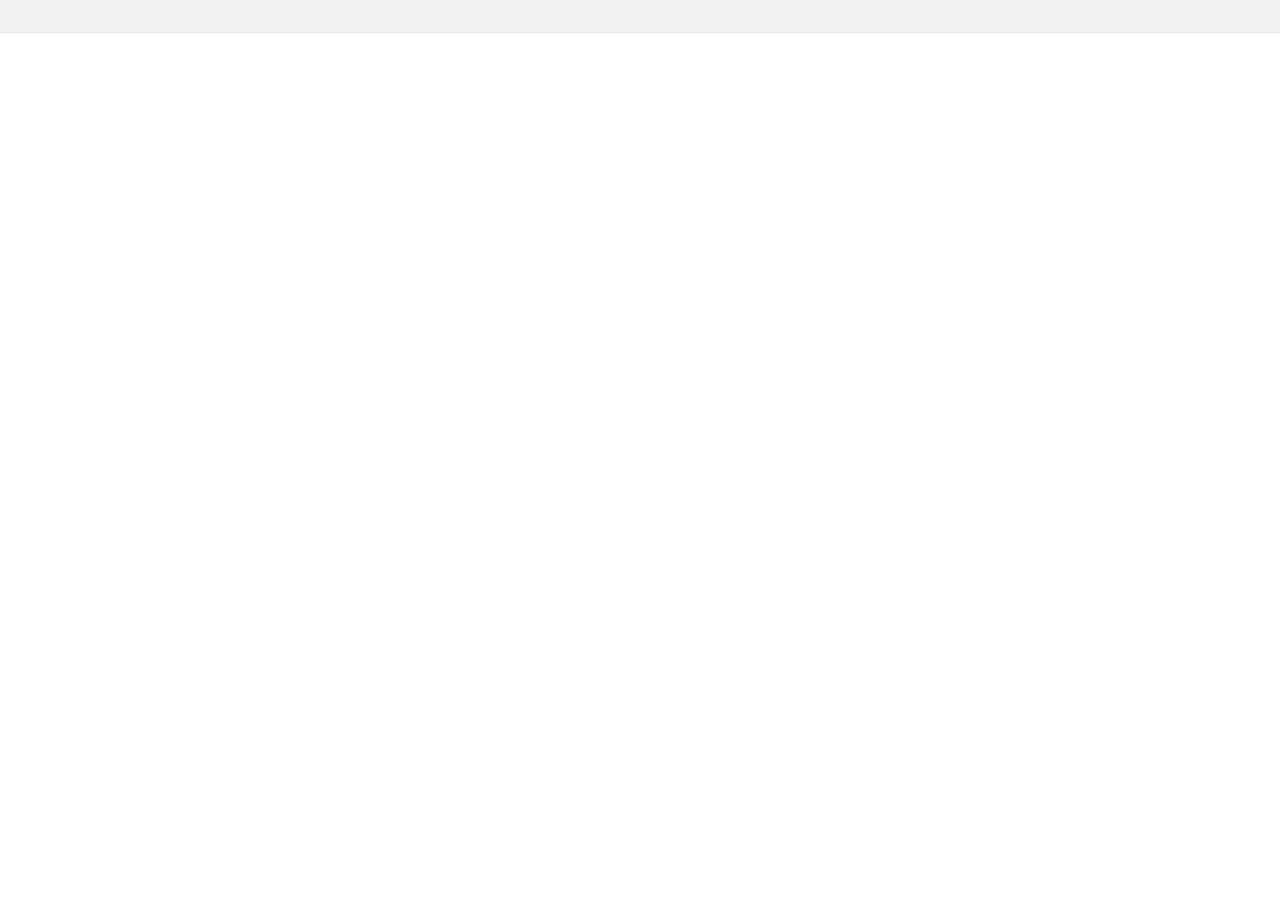
==== index.html @ cc5d139d "Update index.html" ====
<html>
	<head>
		<meta charset="utf-8">
		<link rel="stylesheet" type="text/css" href="/css/styles.css">
		<title>Новая вкладка</title>
	</head>
	<body>
		<div class="bookmarks">
			<div class="vertical-align">
				<a href="https://vk.com" class="bookmark"><div class="icon vk"></div></a>
				<a href="https://facebook.com" class="bookmark"><div class="icon fb"></div></a>
				<a href="https://mail.google.com/" class="bookmark"><div class="icon gmail"></div></a>
				<a href="https://trello.com" class="bookmark"><div class="icon trello"></div></a>
				<a href="https://drive.google.com/" class="bookmark"><div class="icon drive"></div></a>
				<a href="https://www.toggl.com/app/timer" class="bookmark"><div class="icon toggl"></div></a>
				<a href="https://docs.google.com/spreadsheets/d/1sOzPX04vDB8xUi25dCDXyPjf7UaehqSEmhseMAmFexI/edit" class="bookmark"><div class="icon sheet"></div></a>
			</div>
		</div>
	</body>
</html>
---- css/styles.css ----
body {
	margin: 0;
	padding: 0;
}

.bookmarks {
	background-color: #f2f2f2;
	height: 32px;
	border-bottom: 1px solid #e6e6e6;
	text-align: center;
	cursor: default;
}

.vertical-align {
	margin: auto;
	height: 32px;
	width: 400px;

}

.bookmark {
	display: inline-block;
	width: 24px;
	height: 16px;
	border-radius: 2px;
	padding: 2px 0;
	transition: background-color 0.2s;
	position: relative;
	top: 50%;
	transform: translateY(-50%);
	cursor: default;
}

.bookmark:hover {
	background-color: #e2e2e2;
}

.icon {
	display: inline-block;
	width: 16px;
	height: 16px;
	background-size: 100%;
	background-image: url(/Users/khapankov/Documents/Personal/startpage/images/vk.ico);
}

.vk {
	background-image: url(/Users/khapankov/Documents/Personal/startpage/images/vk.ico);
}

.fb {
	background-image: url(/Users/khapankov/Documents/Personal/startpage/images/facebook.ico);
}

.gmail {
	background-image: url(/Users/khapankov/Documents/Personal/startpage/images/gmail.ico);
}

.trello {
	background-image: url(/Users/khapankov/Documents/Personal/startpage/images/trello.png);
}

.drive {
	background-image: url(/Users/khapankov/Documents/Personal/startpage/images/drive.ico);
}

.toggl {
	background-image: url(/Users/khapankov/Documents/Personal/startpage/images/toggl.ico);
}

.sheet {
	background-image: url(/Users/khapankov/Documents/Personal/startpage/images/sheets.png);
}
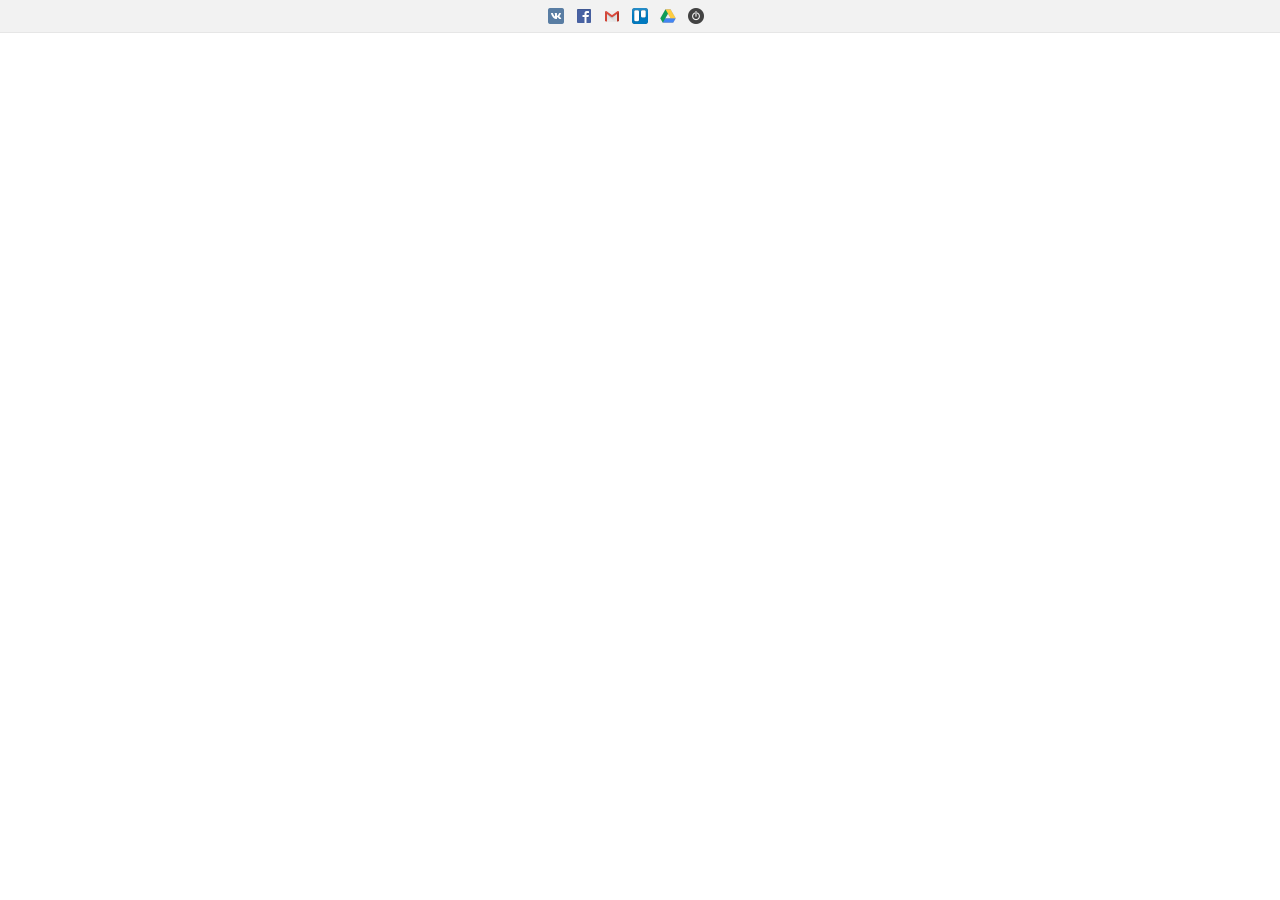
==== commit 994d3a84: "2" ====
--- a/index.html
+++ b/index.html
@@ -17,4 +17,4 @@
 			</div>
 		</div>
 	</body>
-</html>
+</html>--- a/css/styles.css
+++ b/css/styles.css
@@ -40,33 +40,33 @@
 	width: 16px;
 	height: 16px;
 	background-size: 100%;
-	background-image: url(/Users/khapankov/Documents/Personal/startpage/images/vk.ico);
+	background-image: url(../images/vk.ico);
 }
 
 .vk {
-	background-image: url(/Users/khapankov/Documents/Personal/startpage/images/vk.ico);
+	background-image: url(../images/vk.ico);
 }
 
 .fb {
-	background-image: url(/Users/khapankov/Documents/Personal/startpage/images/facebook.ico);
+	background-image: url(../images/facebook.ico);
 }
 
 .gmail {
-	background-image: url(/Users/khapankov/Documents/Personal/startpage/images/gmail.ico);
+	background-image: url(../images/gmail.ico);
 }
 
 .trello {
-	background-image: url(/Users/khapankov/Documents/Personal/startpage/images/trello.png);
+	background-image: url(../images/trello.png);
 }
 
 .drive {
-	background-image: url(/Users/khapankov/Documents/Personal/startpage/images/drive.ico);
+	background-image: url(../images/drive.ico);
 }
 
 .toggl {
-	background-image: url(/Users/khapankov/Documents/Personal/startpage/images/toggl.ico);
+	background-image: url(../images/toggl.ico);
 }
 
 .sheet {
-	background-image: url(/Users/khapankov/Documents/Personal/startpage/images/sheets.png);
+	background-image: url(../sheets.png);
 }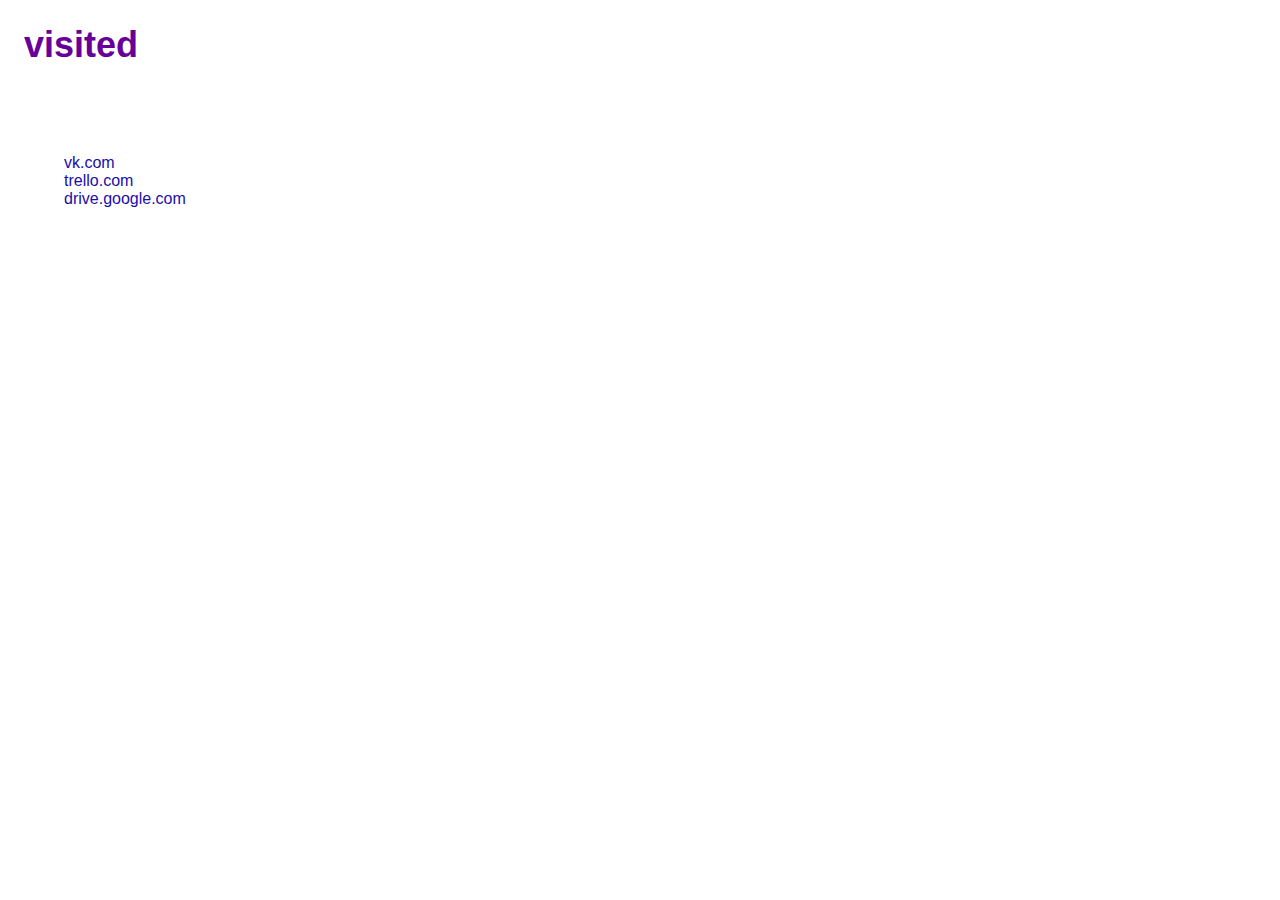
==== commit 7ba6dc79: "upd" ====
--- a/index.html
+++ b/index.html
@@ -2,19 +2,16 @@
 	<head>
 		<meta charset="utf-8">
 		<link rel="stylesheet" type="text/css" href="/css/styles.css">
-		<title>Новая вкладка</title>
+		<title>visited</title>
 	</head>
 	<body>
-		<div class="bookmarks">
-			<div class="vertical-align">
-				<a href="https://vk.com" class="bookmark"><div class="icon vk"></div></a>
-				<a href="https://facebook.com" class="bookmark"><div class="icon fb"></div></a>
-				<a href="https://mail.google.com/" class="bookmark"><div class="icon gmail"></div></a>
-				<a href="https://trello.com" class="bookmark"><div class="icon trello"></div></a>
-				<a href="https://drive.google.com/" class="bookmark"><div class="icon drive"></div></a>
-				<a href="https://www.toggl.com/app/timer" class="bookmark"><div class="icon toggl"></div></a>
-				<a href="https://docs.google.com/spreadsheets/d/1sOzPX04vDB8xUi25dCDXyPjf7UaehqSEmhseMAmFexI/edit" class="bookmark"><div class="icon sheet"></div></a>
-			</div>
+		<div class="logo">
+			<span>visited</span>
 		</div>
+		<ul class="links">
+			<li><a href="https://vk.com">vk.com</a></li>
+			<li><a href="https://trello.com">trello.com</a></li>
+			<li><a href="https://drive.google.com">drive.google.com</a></li>
+		</ul>
 	</body>
-</html>+</html>
--- a/css/styles.css
+++ b/css/styles.css
@@ -3,70 +3,24 @@
 	padding: 0;
 }
 
-.bookmarks {
-	background-color: #f2f2f2;
-	height: 32px;
-	border-bottom: 1px solid #e6e6e6;
-	text-align: center;
-	cursor: default;
+.logo {
+	padding: 24px;
+}
+.logo span{
+	font-family: arial, sans-serif;
+	font-weight: bold;
+	font-size: 36px;
+	color: #660099;
 }
 
-.vertical-align {
-	margin: auto;
-	height: 32px;
-	width: 400px;
-
+.links {
+	margin-top: 64px;
+	margin-left: 24px;
+	list-style: none;
 }
-
-.bookmark {
-	display: inline-block;
-	width: 24px;
-	height: 16px;
-	border-radius: 2px;
-	padding: 2px 0;
-	transition: background-color 0.2s;
-	position: relative;
-	top: 50%;
-	transform: translateY(-50%);
-	cursor: default;
-}
-
-.bookmark:hover {
-	background-color: #e2e2e2;
-}
-
-.icon {
-	display: inline-block;
-	width: 16px;
-	height: 16px;
-	background-size: 100%;
-	background-image: url(../images/vk.ico);
-}
-
-.vk {
-	background-image: url(../images/vk.ico);
-}
-
-.fb {
-	background-image: url(../images/facebook.ico);
-}
-
-.gmail {
-	background-image: url(../images/gmail.ico);
-}
-
-.trello {
-	background-image: url(../images/trello.png);
-}
-
-.drive {
-	background-image: url(../images/drive.ico);
-}
-
-.toggl {
-	background-image: url(../images/toggl.ico);
-}
-
-.sheet {
-	background-image: url(../sheets.png);
+.links a {
+	text-decoration: none;
+	font-family: arial, sans-serif;
+	font-size: 16px;
+	color: #1a0dab;
 }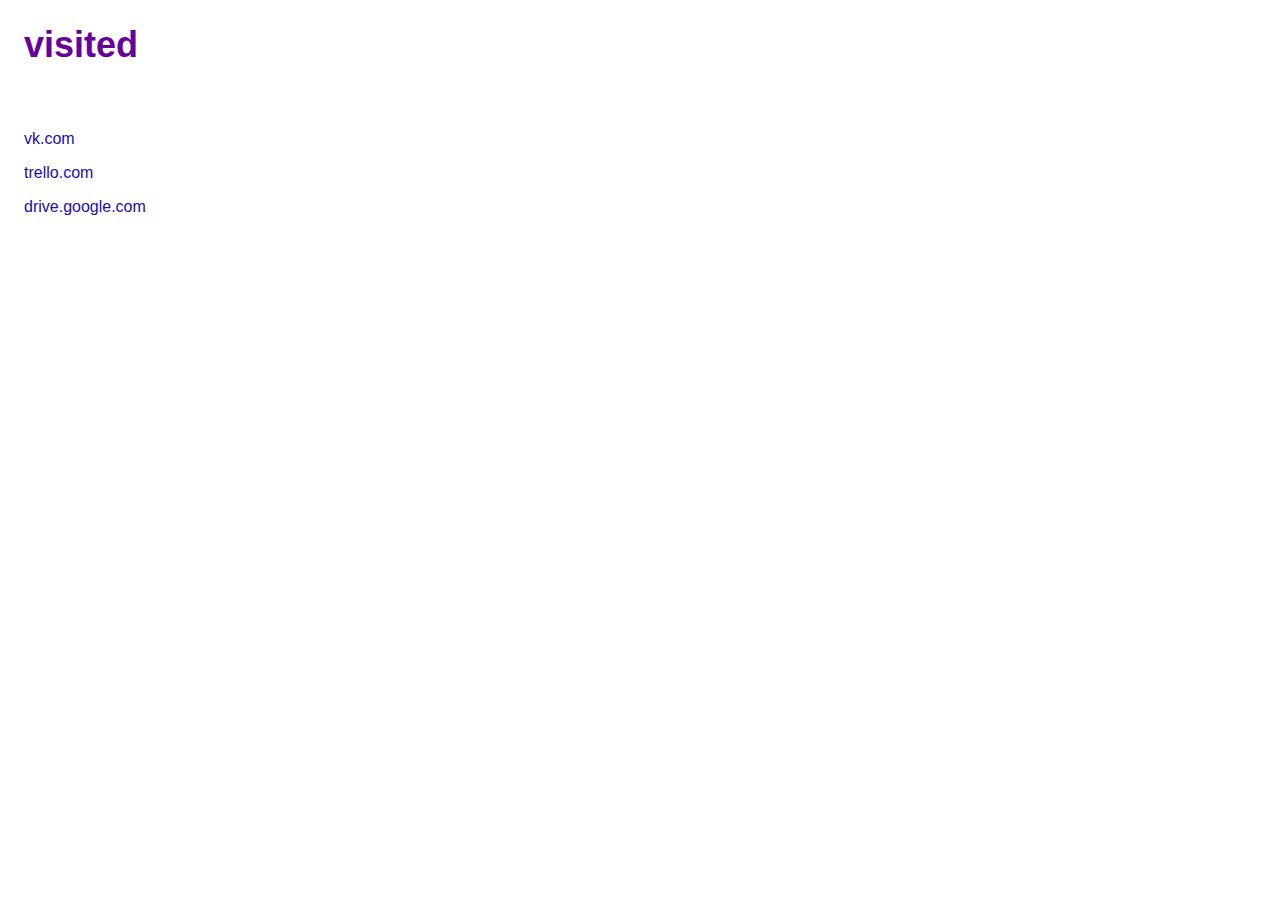
==== commit d0321552: "resp" ====
--- a/index.html
+++ b/index.html
@@ -1,6 +1,7 @@
 <html>
 	<head>
 		<meta charset="utf-8">
+		<meta name="viewport" content="width=device-width, initial-scale=1.0">
 		<link rel="stylesheet" type="text/css" href="/css/styles.css">
 		<title>visited</title>
 	</head>
--- a/css/styles.css
+++ b/css/styles.css
@@ -4,7 +4,7 @@
 }
 
 .logo {
-	padding: 24px;
+	margin: 24px;
 }
 .logo span{
 	font-family: arial, sans-serif;
@@ -17,6 +17,13 @@
 	margin-top: 64px;
 	margin-left: 24px;
 	list-style: none;
+	padding: 0;
+}
+.links li {
+	margin-bottom: 16px;
+}
+.links li:last-child {
+	margin: 0;
 }
 .links a {
 	text-decoration: none;
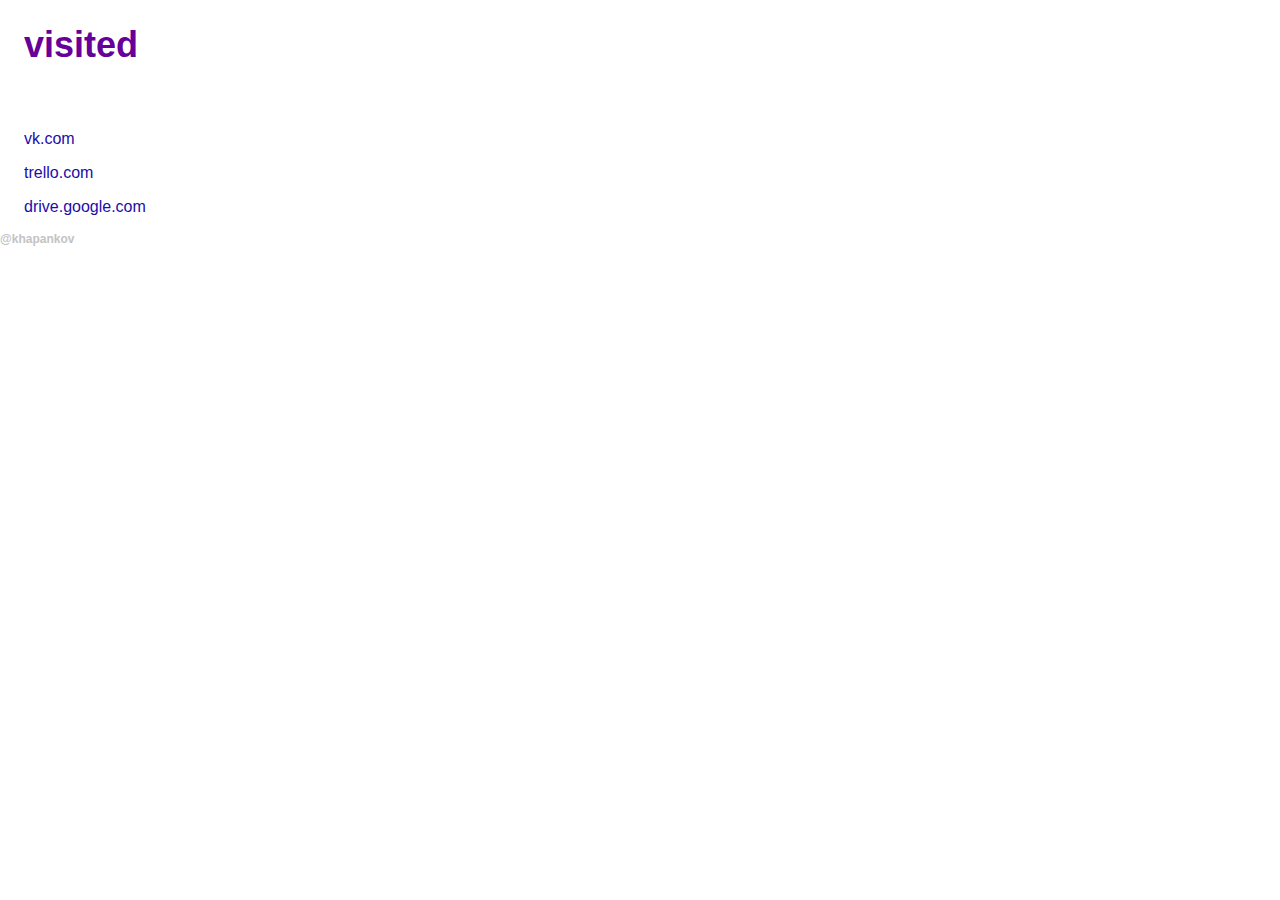
==== commit 7585e34f: "upd" ====
--- a/index.html
+++ b/index.html
@@ -14,5 +14,6 @@
 			<li><a href="https://trello.com">trello.com</a></li>
 			<li><a href="https://drive.google.com">drive.google.com</a></li>
 		</ul>
+		<span class="copyright">@khapankov</span>
 	</body>
 </html>
--- a/css/styles.css
+++ b/css/styles.css
@@ -1,14 +1,16 @@
 body {
 	margin: 0;
 	padding: 0;
+}
+span {
+	font-family: arial, sans-serif;
+	font-weight: bold;
 }
 
 .logo {
 	margin: 24px;
 }
 .logo span{
-	font-family: arial, sans-serif;
-	font-weight: bold;
 	font-size: 36px;
 	color: #660099;
 }
@@ -30,4 +32,9 @@
 	font-family: arial, sans-serif;
 	font-size: 16px;
 	color: #1a0dab;
+}
+
+.copyright {
+	font-size: 12px;
+	color: #c3c3c3;
 }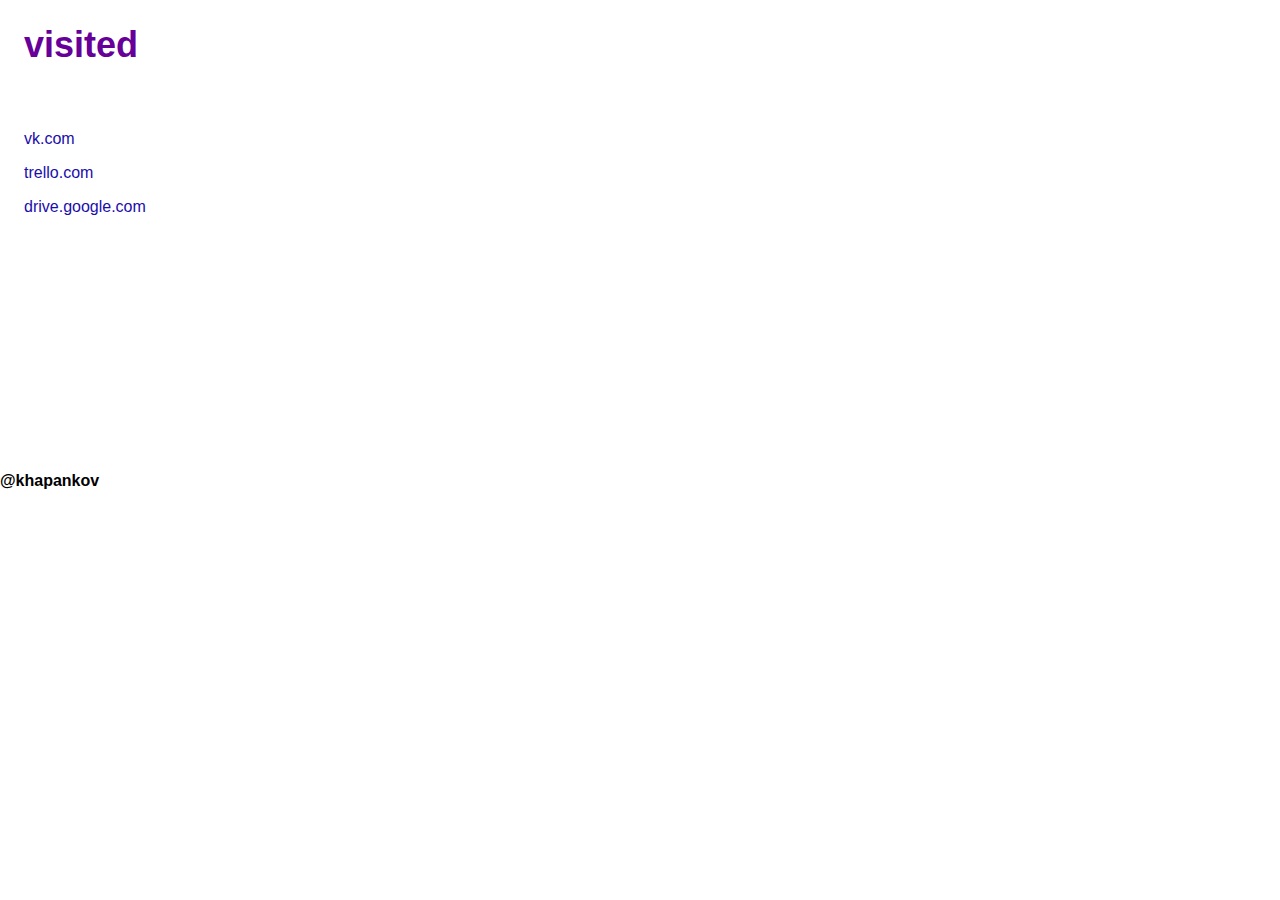
==== commit eabd8800: "upd" ====
--- a/index.html
+++ b/index.html
@@ -14,6 +14,7 @@
 			<li><a href="https://trello.com">trello.com</a></li>
 			<li><a href="https://drive.google.com">drive.google.com</a></li>
 		</ul>
-		<span class="copyright">@khapankov</span>
+		<div class="copyright"></div>
+		<span>@khapankov</span>
 	</body>
 </html>
--- a/css/styles.css
+++ b/css/styles.css
@@ -35,6 +35,10 @@
 }
 
 .copyright {
+	margin-top: 256px;
+	margin-left: 24px;
+}
+.copyright span {
 	font-size: 12px;
 	color: #c3c3c3;
 }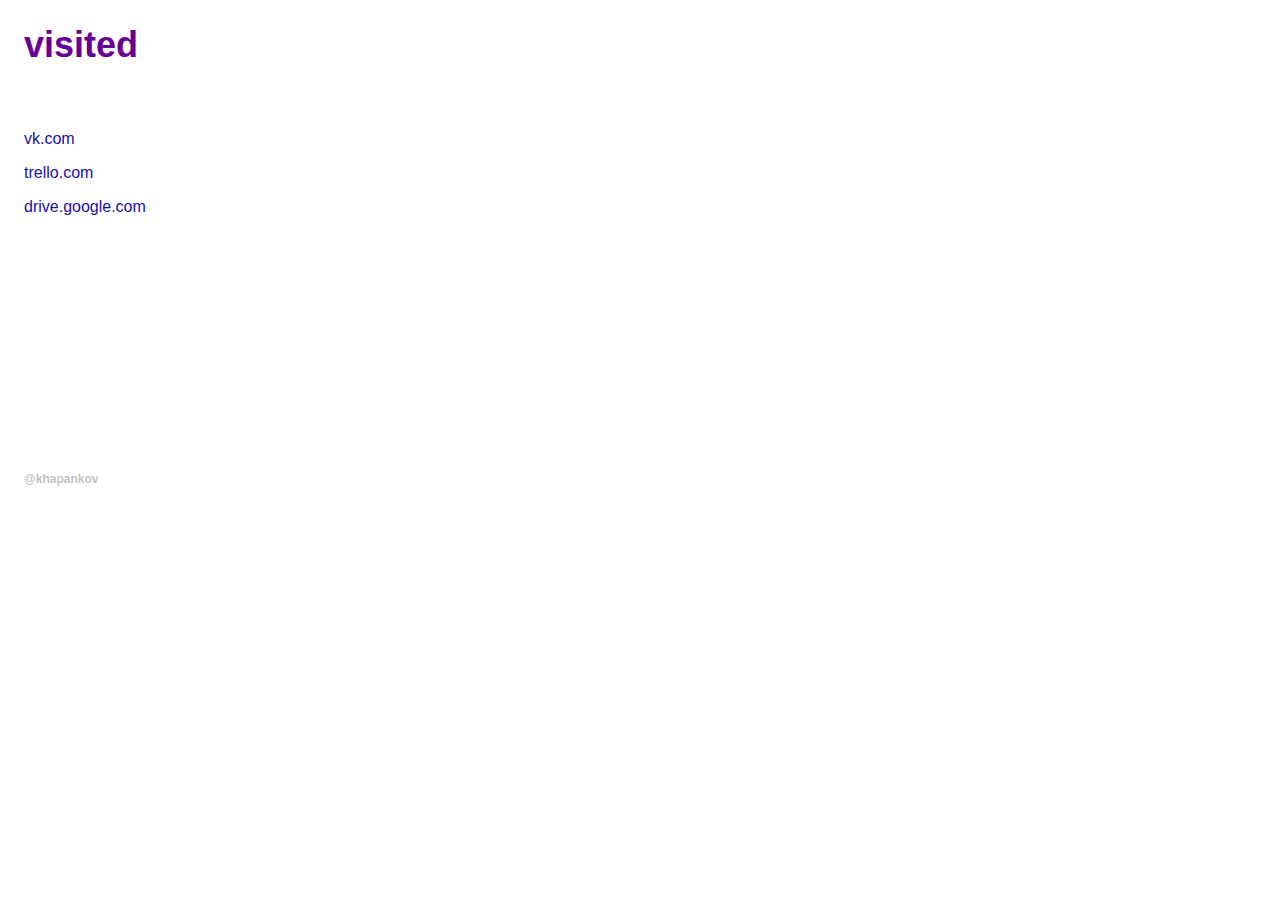
==== commit 8f00b48e: "ашт" ====
--- a/index.html
+++ b/index.html
@@ -14,7 +14,8 @@
 			<li><a href="https://trello.com">trello.com</a></li>
 			<li><a href="https://drive.google.com">drive.google.com</a></li>
 		</ul>
-		<div class="copyright"></div>
-		<span>@khapankov</span>
+		<div class="copyright">
+			<span>@khapankov</span>
+		</div>
 	</body>
 </html>
